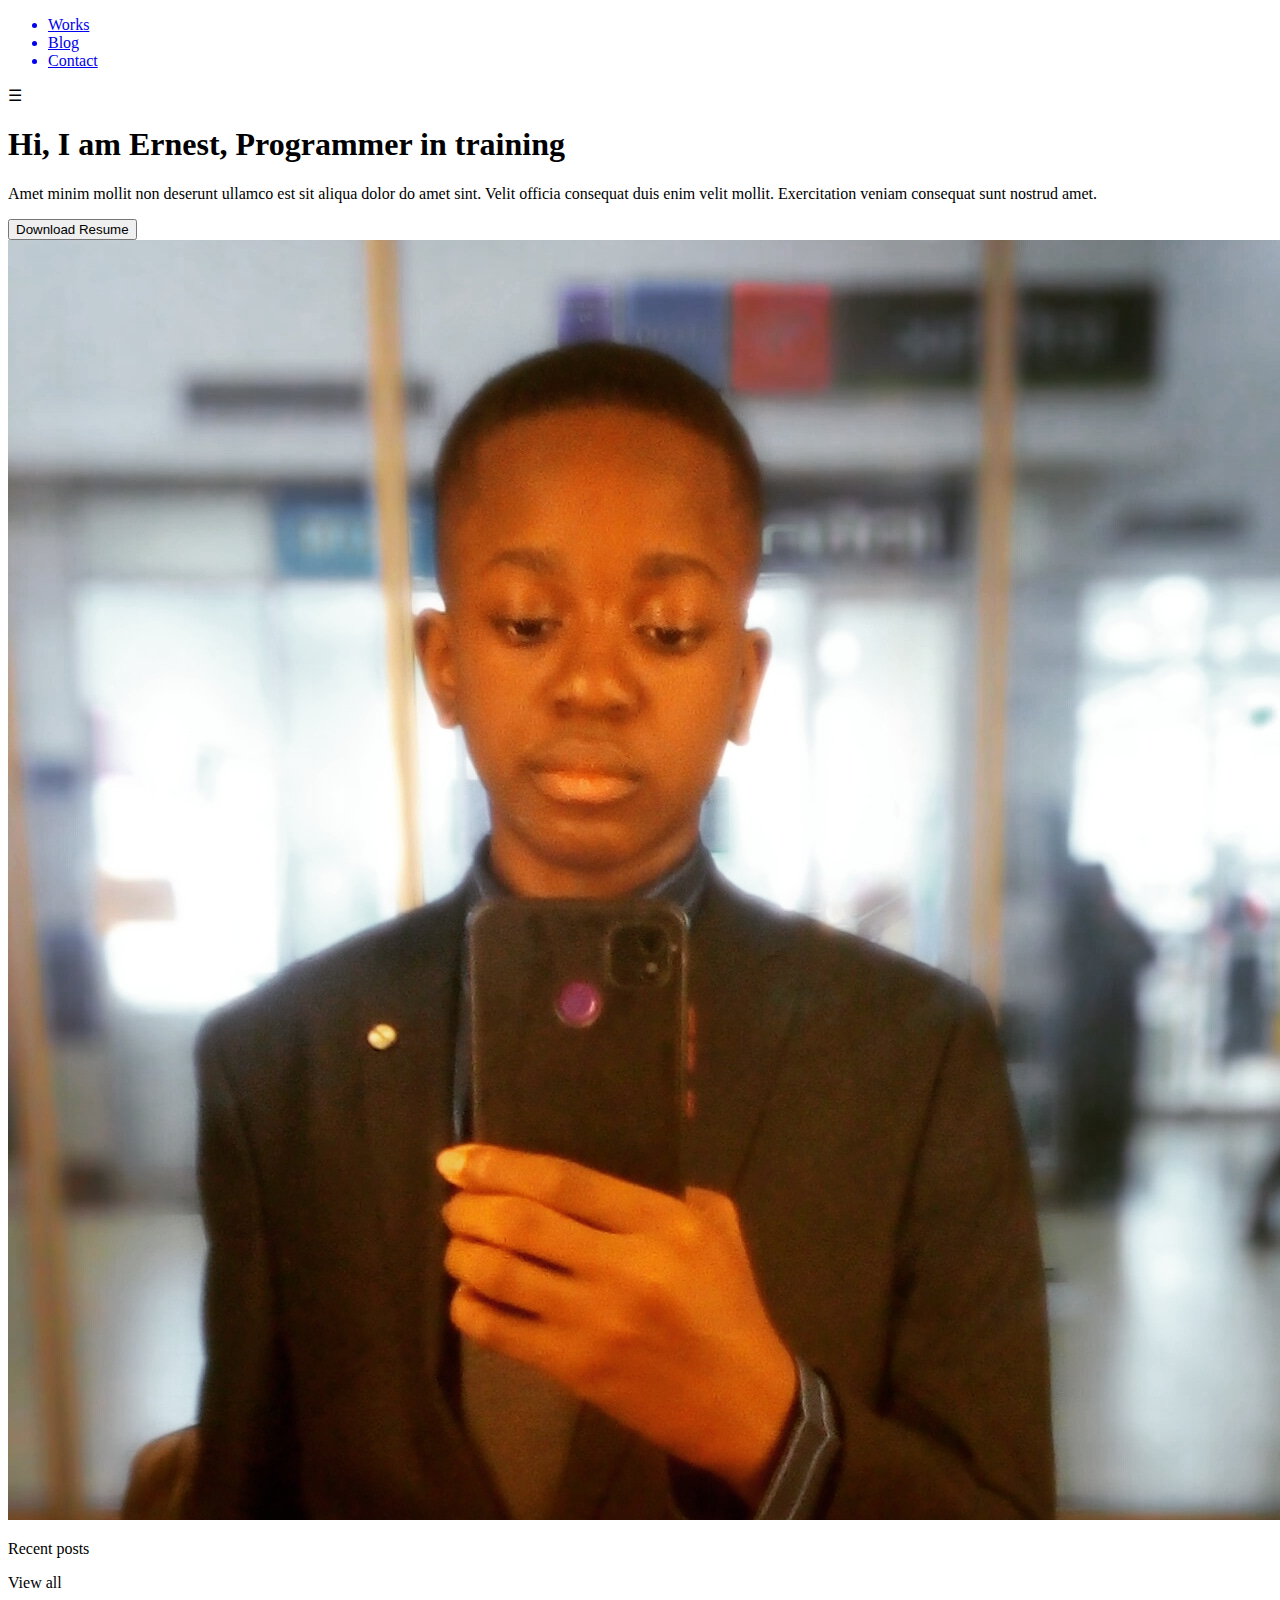
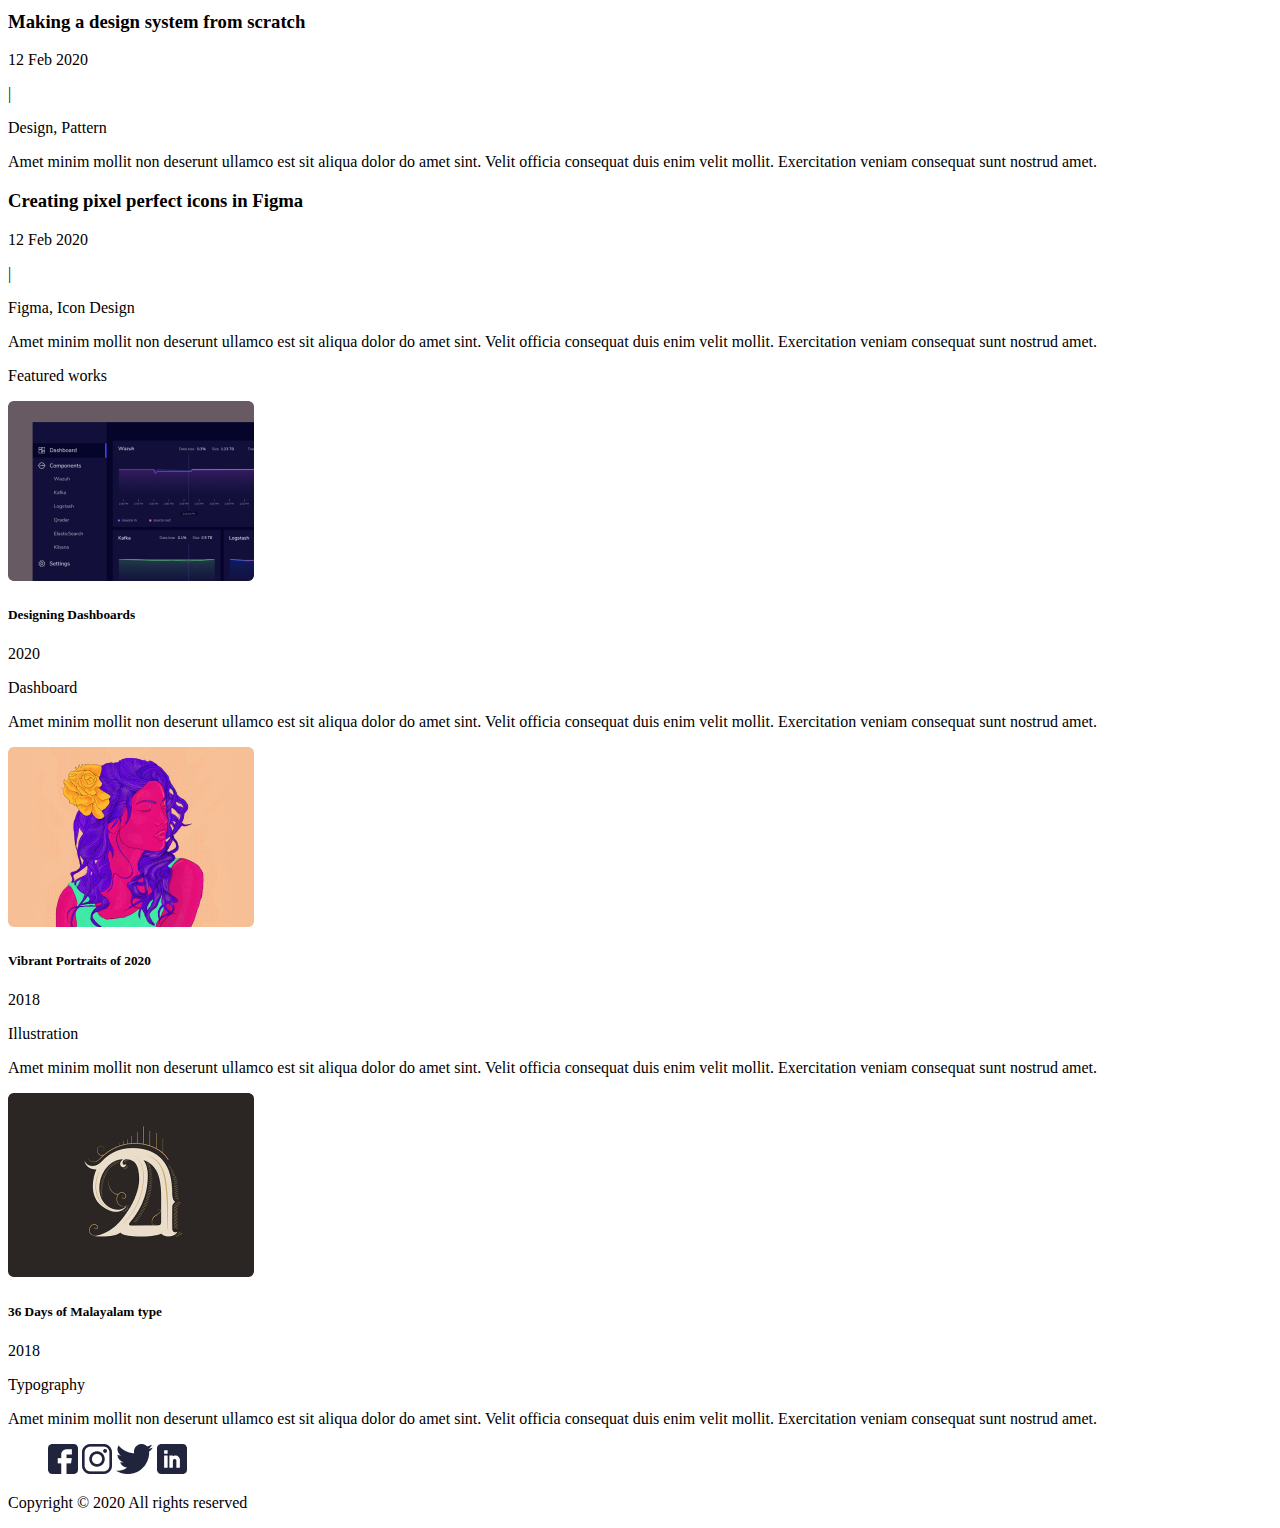
==== Homepage.html @ d449d803 "Big changes" ====
<!DOCTYPE html>
<html lang="en">

<head>
    <meta charset="utf-8" />
    <link rel="icon" href="%PUBLIC_URL%/favicon.ico" />
    <meta name="viewport" content="width=device-width, initial-scale=1" />
    <meta name="theme-color" content="#000000" />
    <meta name="description" content="" />
    <link rel="stylesheet" href="style.css" />
    <!-- GOOGLE FONT HEEBO   -->

    <link rel="preconnect" href="https://fonts.googleapis.com">
    <link rel="preconnect" href="https://fonts.gstatic.com" crossorigin>
    <link href="https://fonts.googleapis.com/css2?family=Heebo:wght@400;500;600;700&display=swap" rel="stylesheet">

    <title>Teen Devs</title>
    <link rel="shortcut icon" type="image/jpg" href="nesty.jpg"/>
</head>

<body>
    <header class="home-header container">
        <nav>
            <ul class="home-ul">
                <a href="#">
                    <li class="active">Works</li>
                </a>
                <a href="#blog">
                    <li>Blog</li>
                </a>
                <a href="#contact">
                    <li>Contact</li>
                </a>
            </ul>
        </nav>
    </header>

    <div class="hamburger-wrapper">
        <span class="hamburger">☰</span>
    </div>

    <!-- <main class="home-main"> -->

    <section class="sect-one container">
        <div>
            <h1 class="banner-head">Hi, I am Ernest, Programmer in training</h1>
            <p class="banner-p">Amet minim mollit non deserunt ullamco est sit aliqua dolor do amet sint. Velit officia
                consequat duis enim velit mollit. Exercitation veniam consequat sunt nostrud amet.</p>
            <button id="banner-button">Download Resume</button>
        </div>
        <div>
            <img class="prof-img" src="Me.jpg" alt="profile" />
        </div>
    </section>

    <section class="sect-two">
        <div class="sect-two-head container">
            <p>Recent posts</p>
            <p>View all</p>
        </div>
        <div class="sect-two-wrapper container">
            <div>
                <div>
                    <h3>Making a design system from scratch</h3>
                </div>
                <div class="sect-two-date">
                    <p>12 Feb 2020</p>
                    <p> | </p>
                    <p>Design, Pattern</p>
                </div>
                <div>
                    <p>Amet minim mollit non deserunt ullamco est sit aliqua dolor do amet sint. Velit officia consequat
                        duis enim velit mollit. Exercitation veniam consequat sunt nostrud amet.</p>
                </div>
            </div>
            <div>
                <div>
                    <h3>Creating pixel perfect icons in Figma</h3>
                </div>
                <div class="sect-two-date">
                    <p>12 Feb 2020 </p>
                    <p> |</p>
                    <p>Figma, Icon Design</p>
                </div>
                <div>
                    <p>Amet minim mollit non deserunt ullamco est sit aliqua dolor do amet sint. Velit officia consequat
                        duis enim velit mollit. Exercitation veniam consequat sunt nostrud amet.</p>
                </div>
            </div>
        </div>
    </section>

    <section id="blog" class="sect-three container">
        <p>Featured works</p>
        <div>
            <div>
                <img class="sect-three-img" src="one.png" alt="dashboard" />
            </div>
            <div>
                <h5>Designing Dashboards</h5>
                <div class="sect-three-date">
                    <p>2020</p>
                    <p>Dashboard</p>
                </div>
                <p>Amet minim mollit non deserunt ullamco est sit aliqua dolor do amet sint. Velit officia consequat
                    duis enim velit mollit. Exercitation veniam consequat sunt nostrud amet.</p>
            </div>
        </div>
        <div>
            <div>
                <img class="sect-three-img" src="two.png" alt="girl" />
            </div>
            <div>
                <h5>Vibrant Portraits of 2020</h5>
                <div class="sect-three-date">
                    <p>2018</p>
                    <p>Illustration</p>
                </div>
                <p>Amet minim mollit non deserunt ullamco est sit aliqua dolor do amet sint. Velit officia consequat
                    duis enim velit mollit. Exercitation veniam consequat sunt nostrud amet.</p>
            </div>
        </div>

        <div>
            <div>
                <img class="sect-three-img" src="three.png" alt="a" />
            </div>
            <div>
                <h5>36 Days of Malayalam type</h5>
                <div class="sect-three-date">
                    <p>2018</p>
                    <p>Typography</p>
                </div>
                <p>Amet minim mollit non deserunt ullamco est sit aliqua dolor do amet sint. Velit officia consequat
                    duis enim velit mollit. Exercitation veniam consequat sunt nostrud amet.</p>
            </div>
        </div>
    </section>

    <!-- </main> -->


    <footer id="contact" class="footer">
        <ul>
            <a href="https://web.facebook.com" target="_blank"><img class="footer-icons" src="fb.png"
                    alt="facebook-icon" /></a>
            <a href="https://www.instagram.com/" target="_blank"><img class="footer-icons" src="insta.png"
                    alt="instagram-icon" /></a>
            <a href="https://twitter.com" target="_blank"><img class="footer-icons" src="twitter.png"
                    alt="twitter-icon" /></a>
            <a href="https://www.linkedin.com" target="_blank"><img class="footer-icons" src="Linkedin.png"
                    alt="linkedin-icon" /></a>
        </ul>

        <p>Copyright &copy; 2020 All rights reserved </p>
    </footer>
    <script src="./app.js" />
    <noscript>You need to enable JavaScript to run this app.</noscript>

</body>

</html>
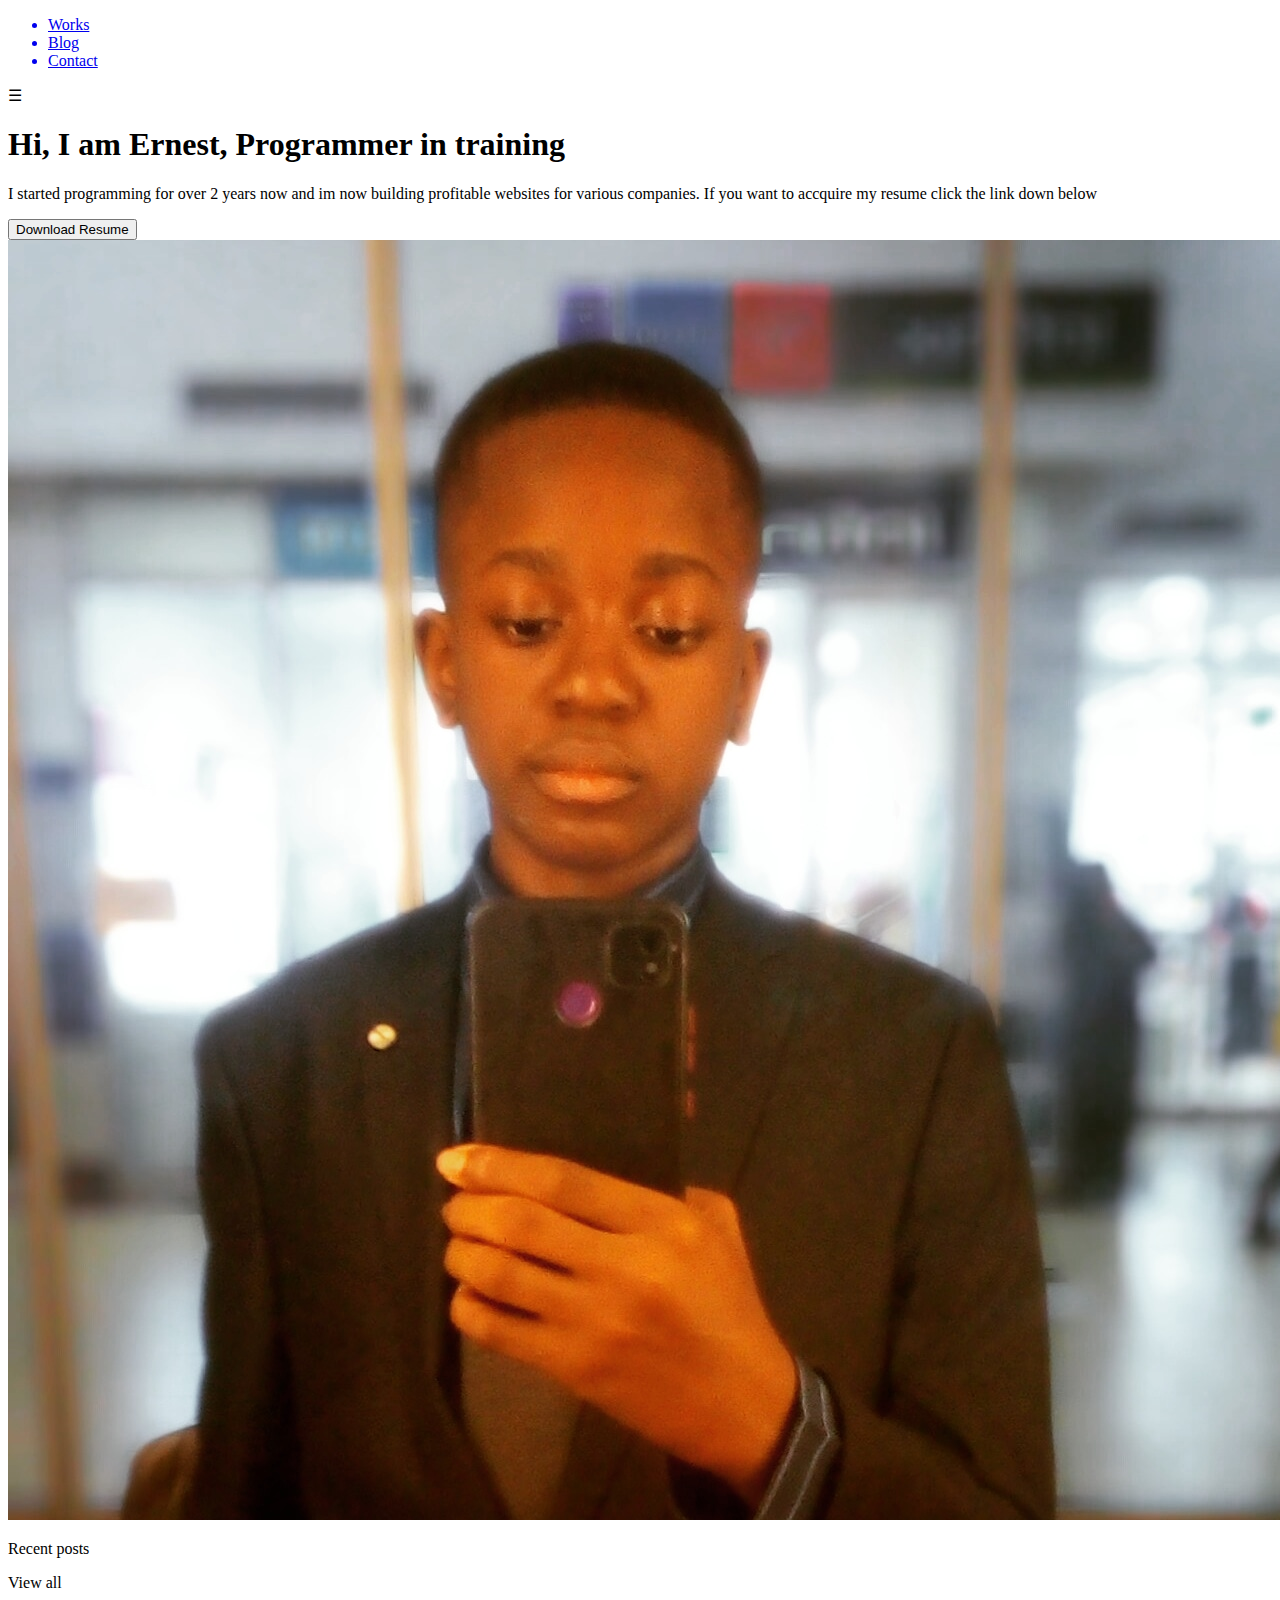
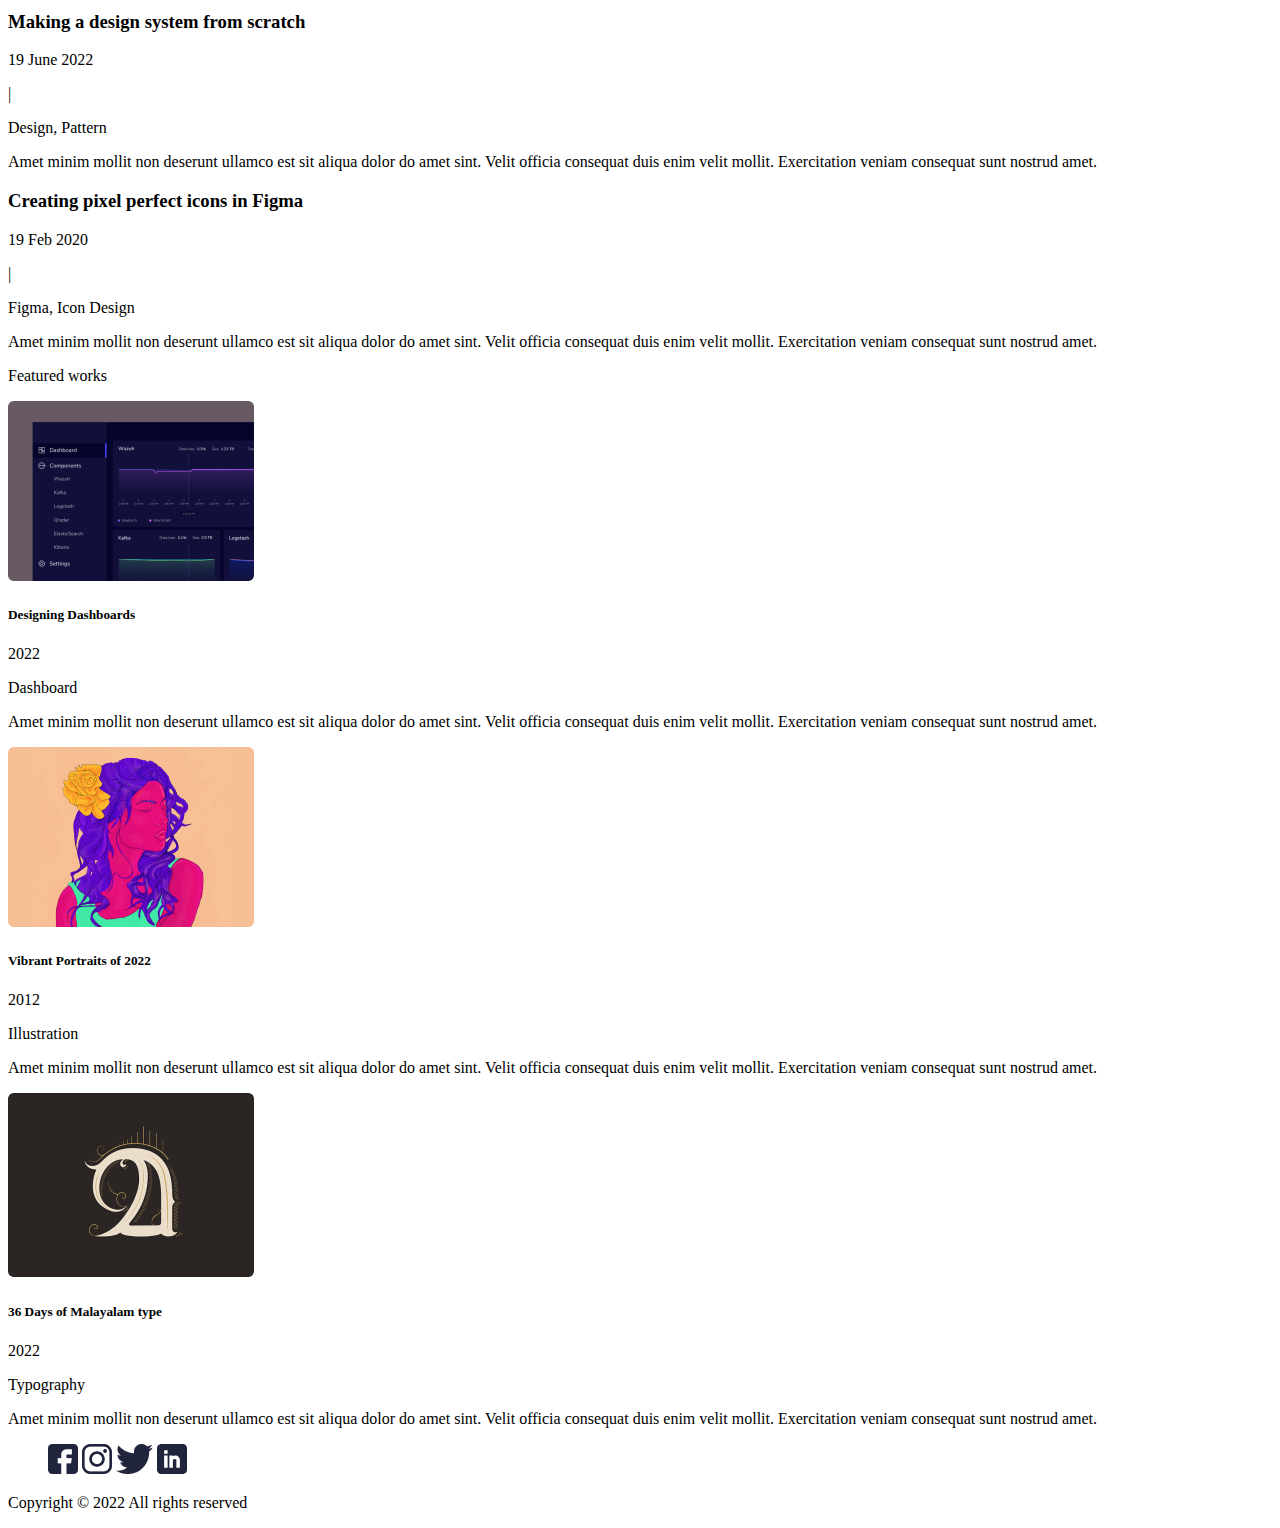
==== commit d1ee67b5: "Portfolio complete" ====
--- a/Homepage.html
+++ b/Homepage.html
@@ -44,8 +44,9 @@
     <section class="sect-one container">
         <div>
             <h1 class="banner-head">Hi, I am Ernest, Programmer in training</h1>
-            <p class="banner-p">Amet minim mollit non deserunt ullamco est sit aliqua dolor do amet sint. Velit officia
-                consequat duis enim velit mollit. Exercitation veniam consequat sunt nostrud amet.</p>
+            <p class="banner-p">I started programming for over 2 years now 
+                and im now building profitable websites for various companies.
+         If you want to accquire my resume click the link down below</p>
             <button id="banner-button">Download Resume</button>
         </div>
         <div>
@@ -64,7 +65,7 @@
                     <h3>Making a design system from scratch</h3>
                 </div>
                 <div class="sect-two-date">
-                    <p>12 Feb 2020</p>
+                    <p>19 June 2022</p>
                     <p> | </p>
                     <p>Design, Pattern</p>
                 </div>
@@ -78,7 +79,7 @@
                     <h3>Creating pixel perfect icons in Figma</h3>
                 </div>
                 <div class="sect-two-date">
-                    <p>12 Feb 2020 </p>
+                    <p>19 Feb 2020 </p>
                     <p> |</p>
                     <p>Figma, Icon Design</p>
                 </div>
@@ -99,7 +100,7 @@
             <div>
                 <h5>Designing Dashboards</h5>
                 <div class="sect-three-date">
-                    <p>2020</p>
+                    <p>2022</p>
                     <p>Dashboard</p>
                 </div>
                 <p>Amet minim mollit non deserunt ullamco est sit aliqua dolor do amet sint. Velit officia consequat
@@ -111,9 +112,9 @@
                 <img class="sect-three-img" src="two.png" alt="girl" />
             </div>
             <div>
-                <h5>Vibrant Portraits of 2020</h5>
+                <h5>Vibrant Portraits of 2022</h5>
                 <div class="sect-three-date">
-                    <p>2018</p>
+                    <p>2012</p>
                     <p>Illustration</p>
                 </div>
                 <p>Amet minim mollit non deserunt ullamco est sit aliqua dolor do amet sint. Velit officia consequat
@@ -128,7 +129,7 @@
             <div>
                 <h5>36 Days of Malayalam type</h5>
                 <div class="sect-three-date">
-                    <p>2018</p>
+                    <p>2022</p>
                     <p>Typography</p>
                 </div>
                 <p>Amet minim mollit non deserunt ullamco est sit aliqua dolor do amet sint. Velit officia consequat
@@ -152,7 +153,7 @@
                     alt="linkedin-icon" /></a>
         </ul>
 
-        <p>Copyright &copy; 2020 All rights reserved </p>
+        <p>Copyright &copy; 2022 All rights reserved </p>
     </footer>
     <script src="./app.js" />
     <noscript>You need to enable JavaScript to run this app.</noscript>
